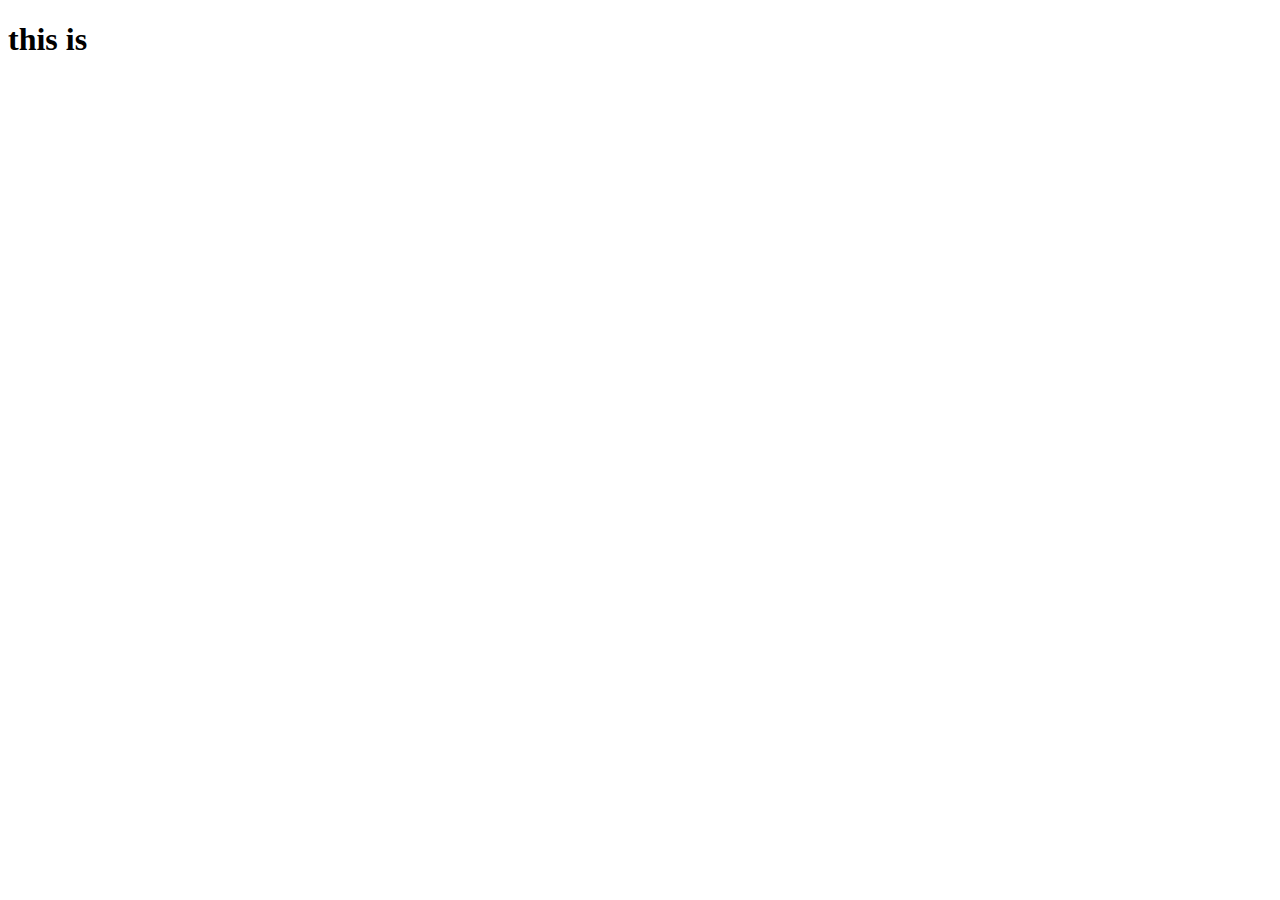
==== second.html @ 6e1a649a "in index we did some changes and add second page" ====
<!DOCTYPE html>
<html>
<head>
	<meta charset="utf-8">
	<meta name="viewport" content="width=device-width, initial-scale=1">
	<title>
		second page
	</title>
</head>
<body>
<h1>this is </h1>
</body>
</html>
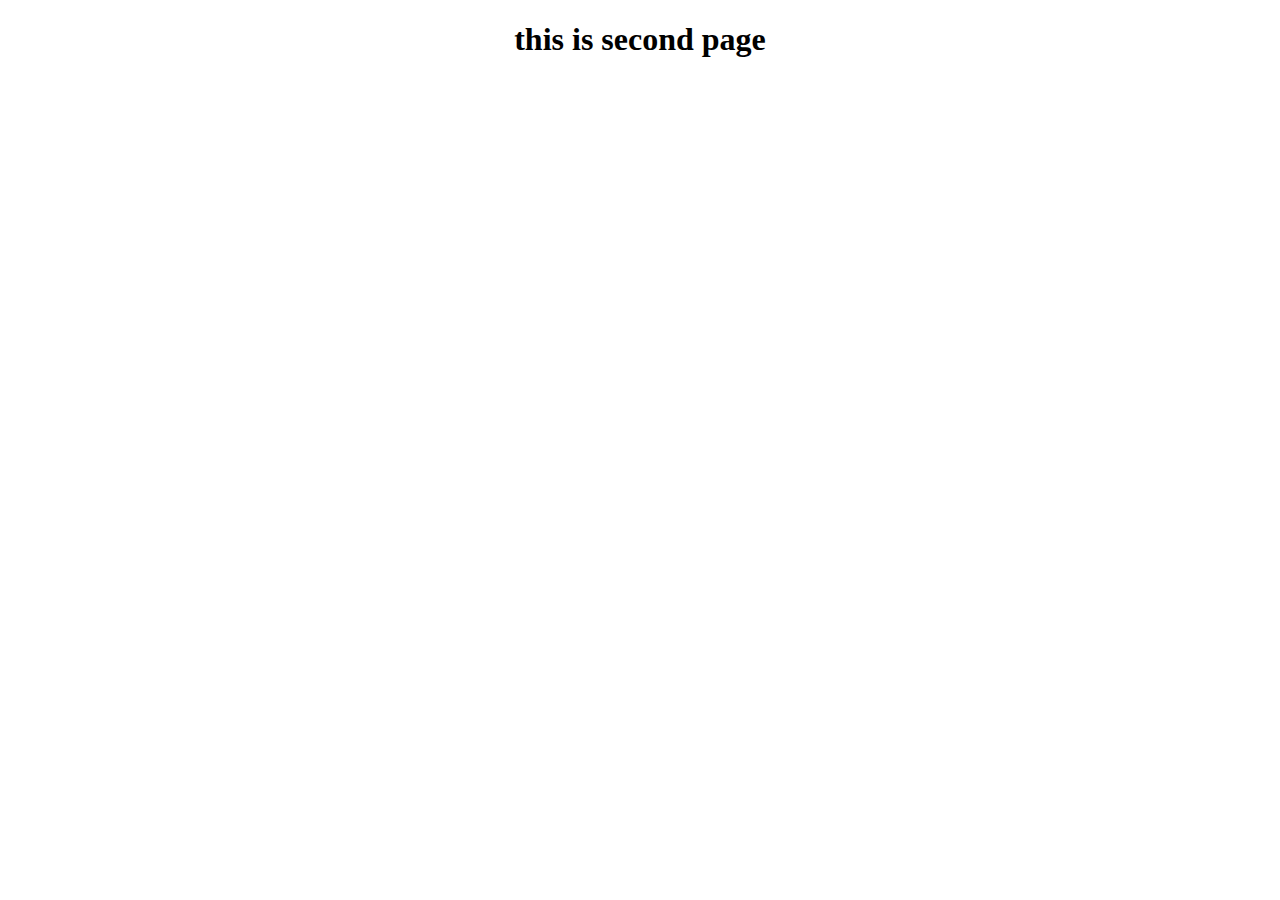
==== commit c6658a5b: "we have make some changes in the index  and the second page" ====
--- a/second.html
+++ b/second.html
@@ -6,8 +6,13 @@
 	<title>
 		second page
 	</title>
+	<style type="text/css">
+		h1{
+			text-align: center;
+		}
+	</style>
 </head>
 <body>
-<h1>this is </h1>
+<h1>this is second page </h1>
 </body>
 </html>